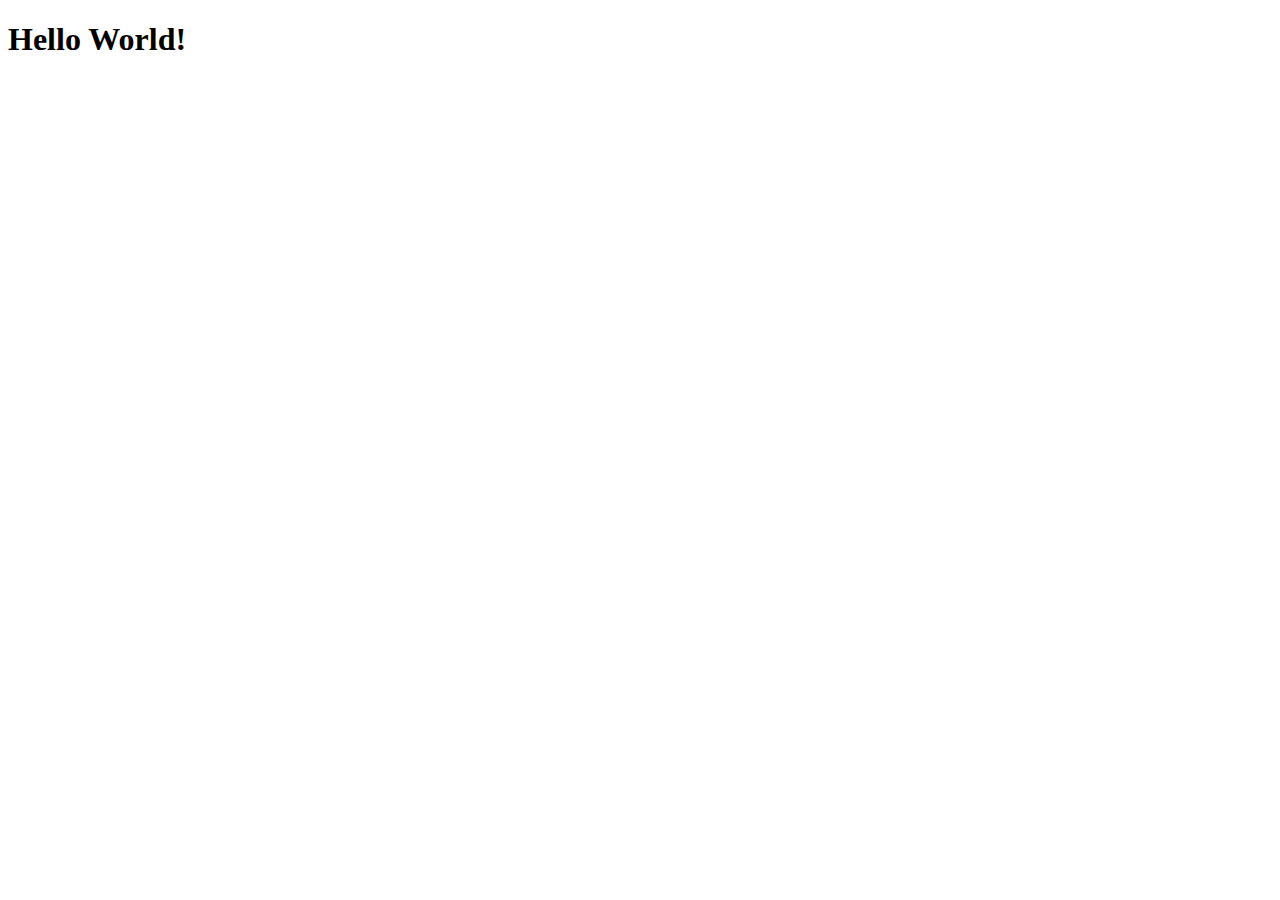
==== index.html @ 2fb80a54 "nothing changed" ====
<!DOCTYPE html>
<html lang="en">
<head>
    <meta charset="UTF-8">
    <meta name="viewport" content="width=device-width, initial-scale=1.0">
    <title>Document</title>
</head>
<body>
    <h1>Hello World!</h1>
</body>
</html>
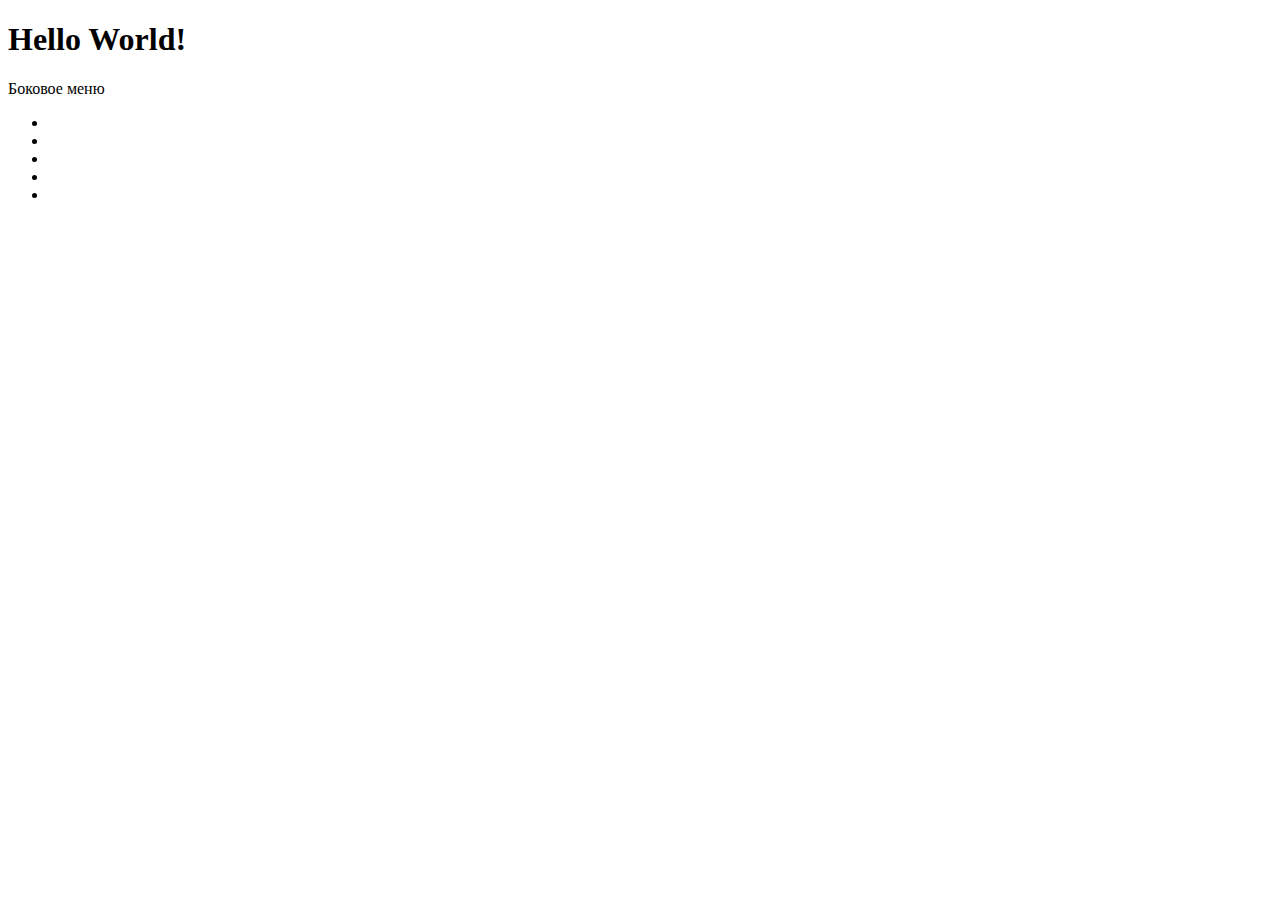
==== commit 6956d8bc: "edit index.html" ====
--- a/index.html
+++ b/index.html
@@ -7,5 +7,18 @@
 </head>
 <body>
     <h1>Hello World!</h1>
+
+    <div class="sidebar">
+        <div class="sidebar__title">
+            Боковое меню
+        </div>
+        <ul class="sidebar__list">
+            <li class="sidebar__item"></li>
+            <li class="sidebar__item"></li>
+            <li class="sidebar__item"></li>
+            <li class="sidebar__item"></li>
+            <li class="sidebar__item"></li>
+        </ul>
+    </div>
 </body>
 </html>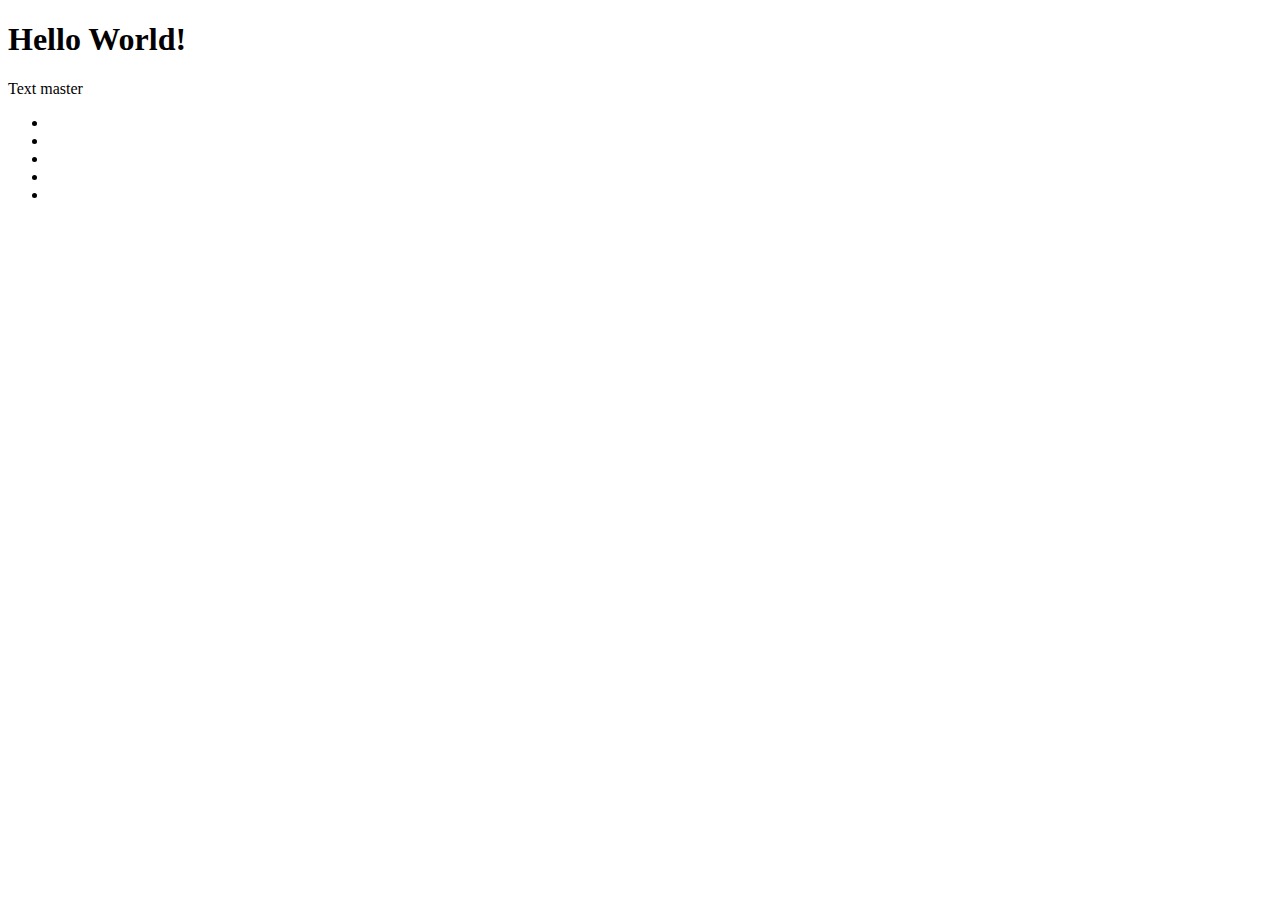
==== commit a9926128: "edit in index.html" ====
--- a/index.html
+++ b/index.html
@@ -10,7 +10,9 @@
 
     <div class="sidebar">
         <div class="sidebar__title">
-            Боковое меню
+
+            Text master
+
         </div>
         <ul class="sidebar__list">
             <li class="sidebar__item"></li>
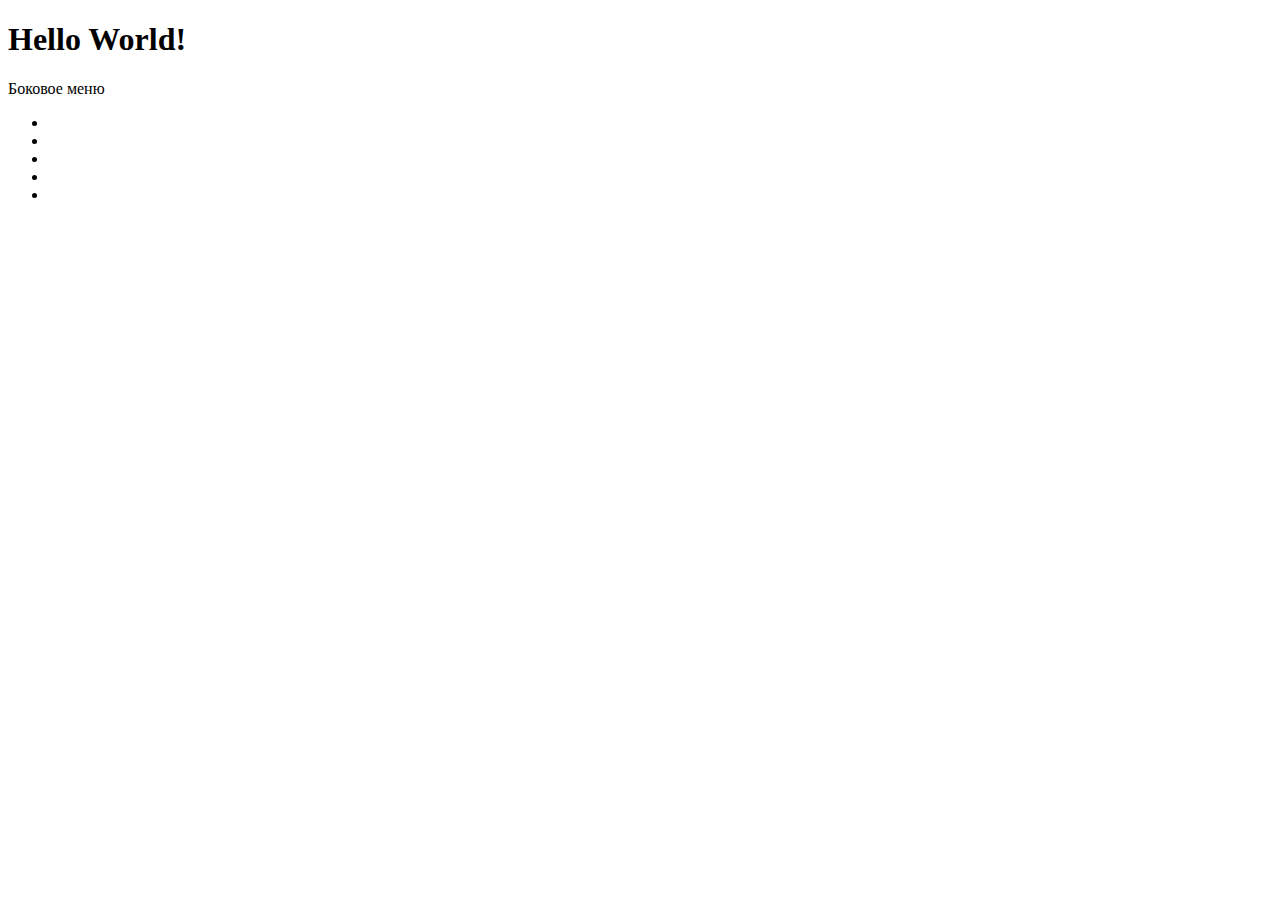
==== commit e3d2ee2f: "fix conflicts and bugs" ====
--- a/index.html
+++ b/index.html
@@ -10,9 +10,7 @@
 
     <div class="sidebar">
         <div class="sidebar__title">
-
-            Text master
-
+            Боковое меню
         </div>
         <ul class="sidebar__list">
             <li class="sidebar__item"></li>
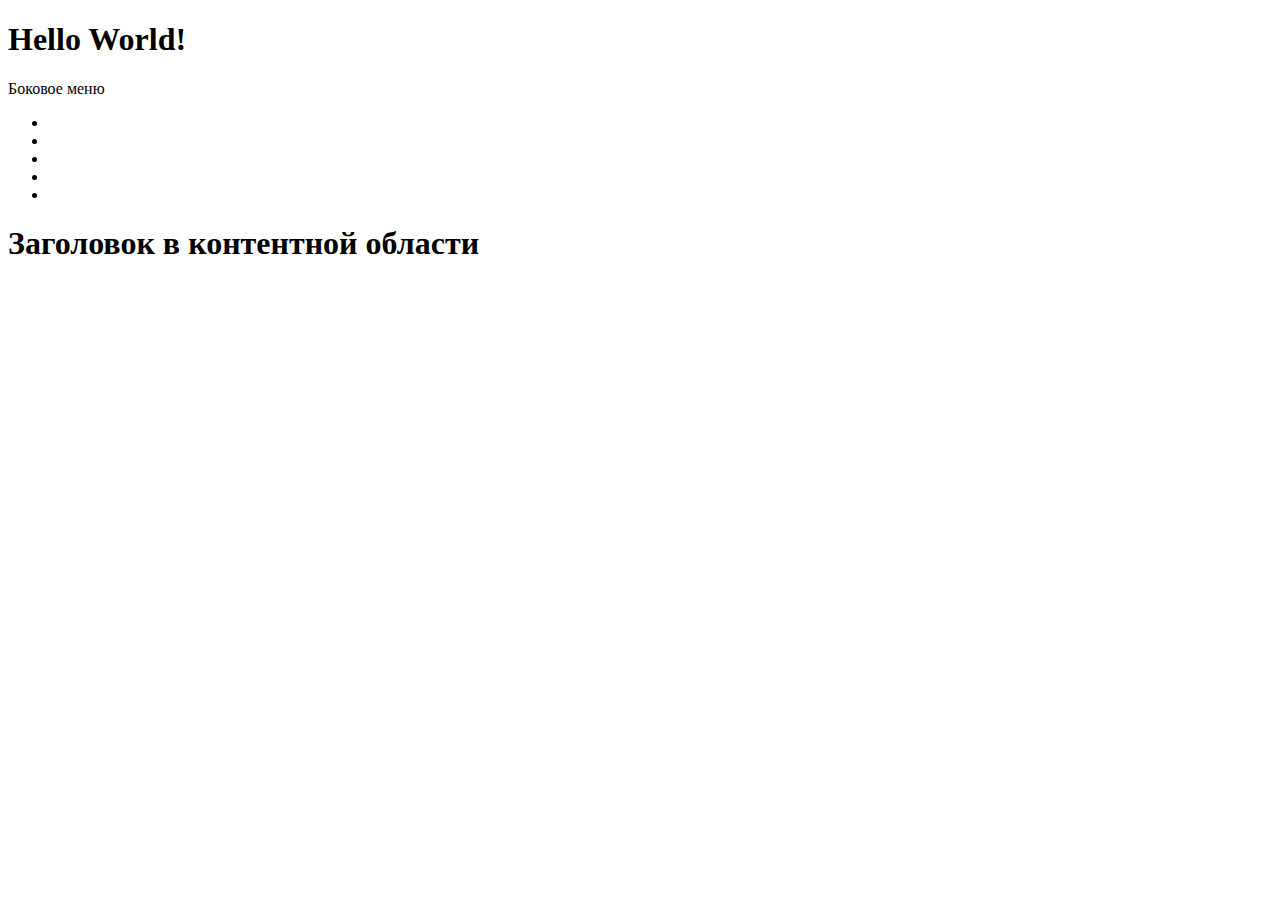
==== commit 731295e1: "main added" ====
--- a/index.html
+++ b/index.html
@@ -20,5 +20,8 @@
             <li class="sidebar__item"></li>
         </ul>
     </div>
+    <main class="maincontent">
+        <h1>Заголовок в контентной области</h1>
+    </main>
 </body>
 </html>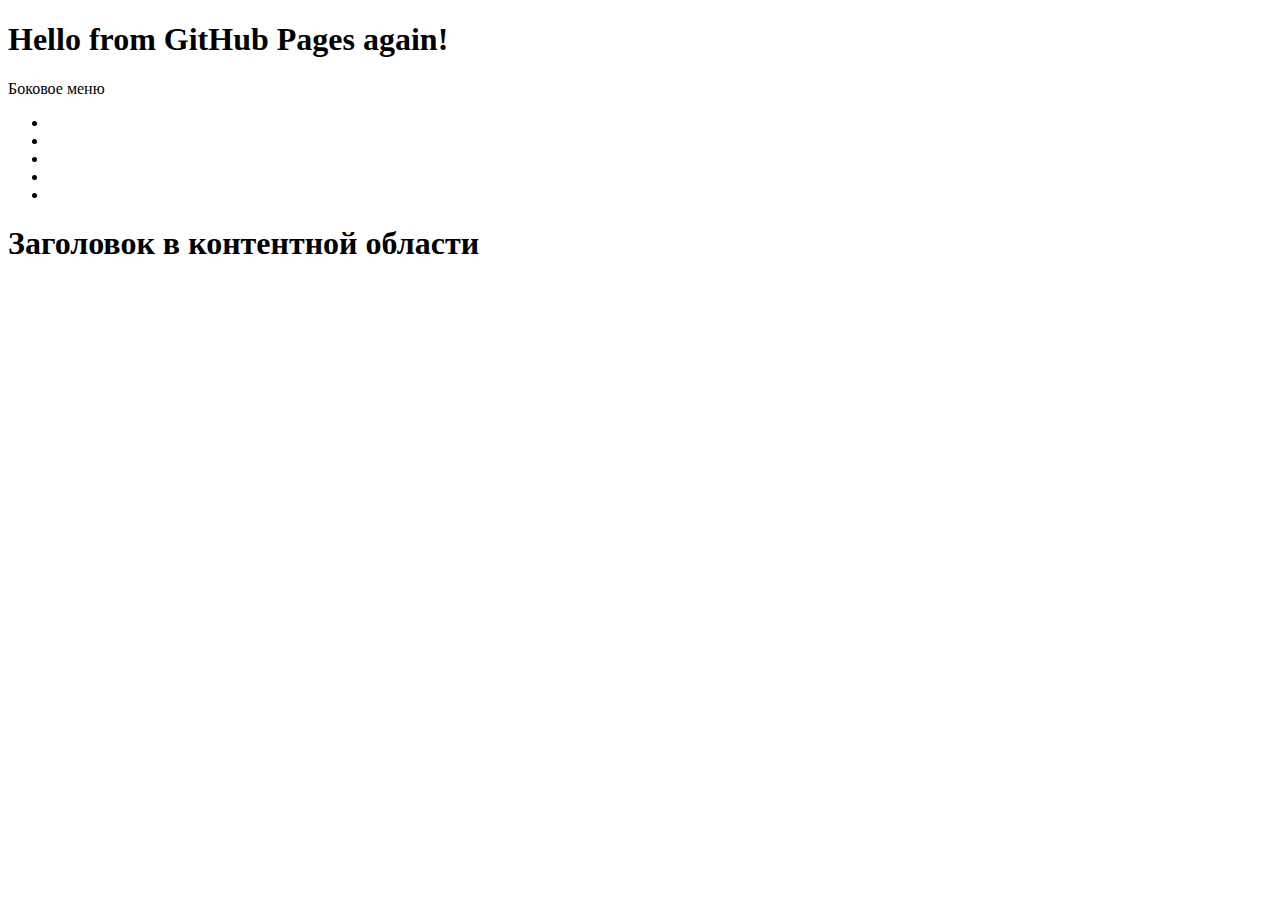
==== commit b3e25a13: "one more commit" ====
--- a/index.html
+++ b/index.html
@@ -6,7 +6,7 @@
     <title>Document</title>
 </head>
 <body>
-    <h1>Hello World!</h1>
+    <h1>Hello from GitHub Pages again!</h1>
 
     <div class="sidebar">
         <div class="sidebar__title">
